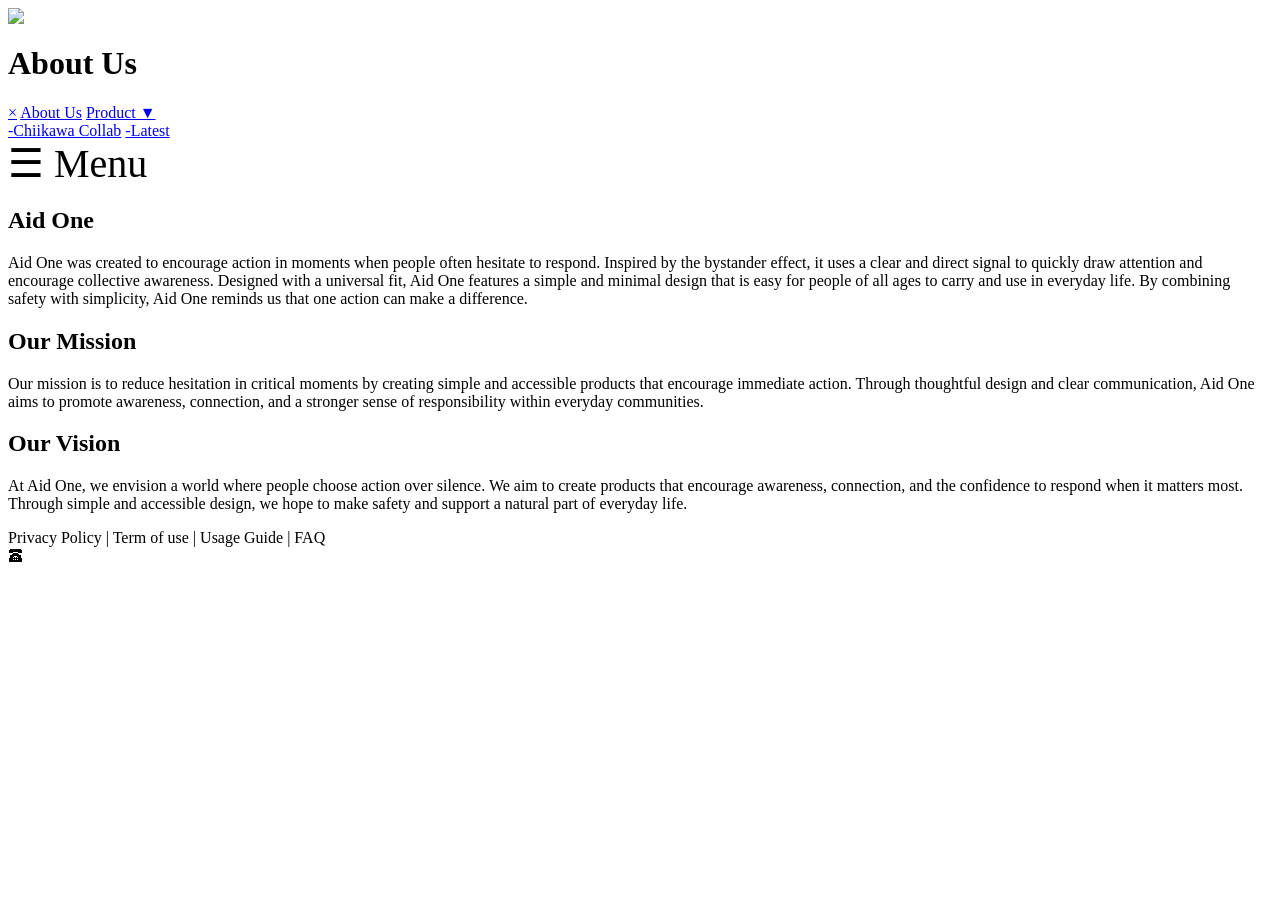
==== about.html @ 6a0f40f5 "Create about.html" ====
<html>
  <aside href="#"><img src="https://i.postimg.cc/5tkY2f4b/sukurinshotto-2026-06-04-122946-removebg-preview.png" class="logo"></aside>
  <h1 class="title">About Us</h1>
  
  <body>
    
     <div id="mySidenav" class="sidenav">
  <a href="javascript:void(0)" class="closebtn" onclick="closeNav()"> &times;</a>  
  <a href="#"> About Us</a>
       
       <a href="javascript:void(0)" onclick="toggleDropdown()">
 Product  &#9660;
         </a>
       <div id="Pmenu" class="dropbtn">
           <a href="#"> -Chiikawa Collab</a>
           <a href="#"> -Latest</a>
       </div>      
  </div>
    <div class="top">
   <div class="menu">  
  <span style="font-size:40px;cursor:pointer" onclick="openNav()">&#9776; Menu</span>
    </div>
    
    <h2>Aid One</h2>
      <p>Aid One was created to encourage action in  moments when people often hesitate to respond. Inspired by the bystander effect, it uses a clear and direct signal to quickly draw attention and encourage collective awareness.
Designed with a universal fit, Aid One features a simple and minimal design that is easy for people of all ages to carry and use in everyday life. By combining safety with simplicity, Aid One reminds us that one action can make a difference.

    <h2>Our Mission</h2>
      <p>Our mission is to reduce hesitation in critical moments by creating simple and accessible products that encourage immediate action. Through thoughtful design and clear communication, Aid One aims to promote awareness, connection, and a stronger sense of responsibility within everyday communities.</p>

    <h2>Our Vision</h2>
     <p>At Aid One, we envision a world where people choose action over silence. We aim to create products that encourage awareness, connection, and the confidence to respond when it matters most. Through simple and accessible design, we hope to make safety and support a natural part of everyday life.</p>
    
    <aside class="footerTop">Privacy Policy | Term of use | Usage Guide | FAQ</aside>
    <aside class="footerEnd">&#128383;</aside>
    
    </body>
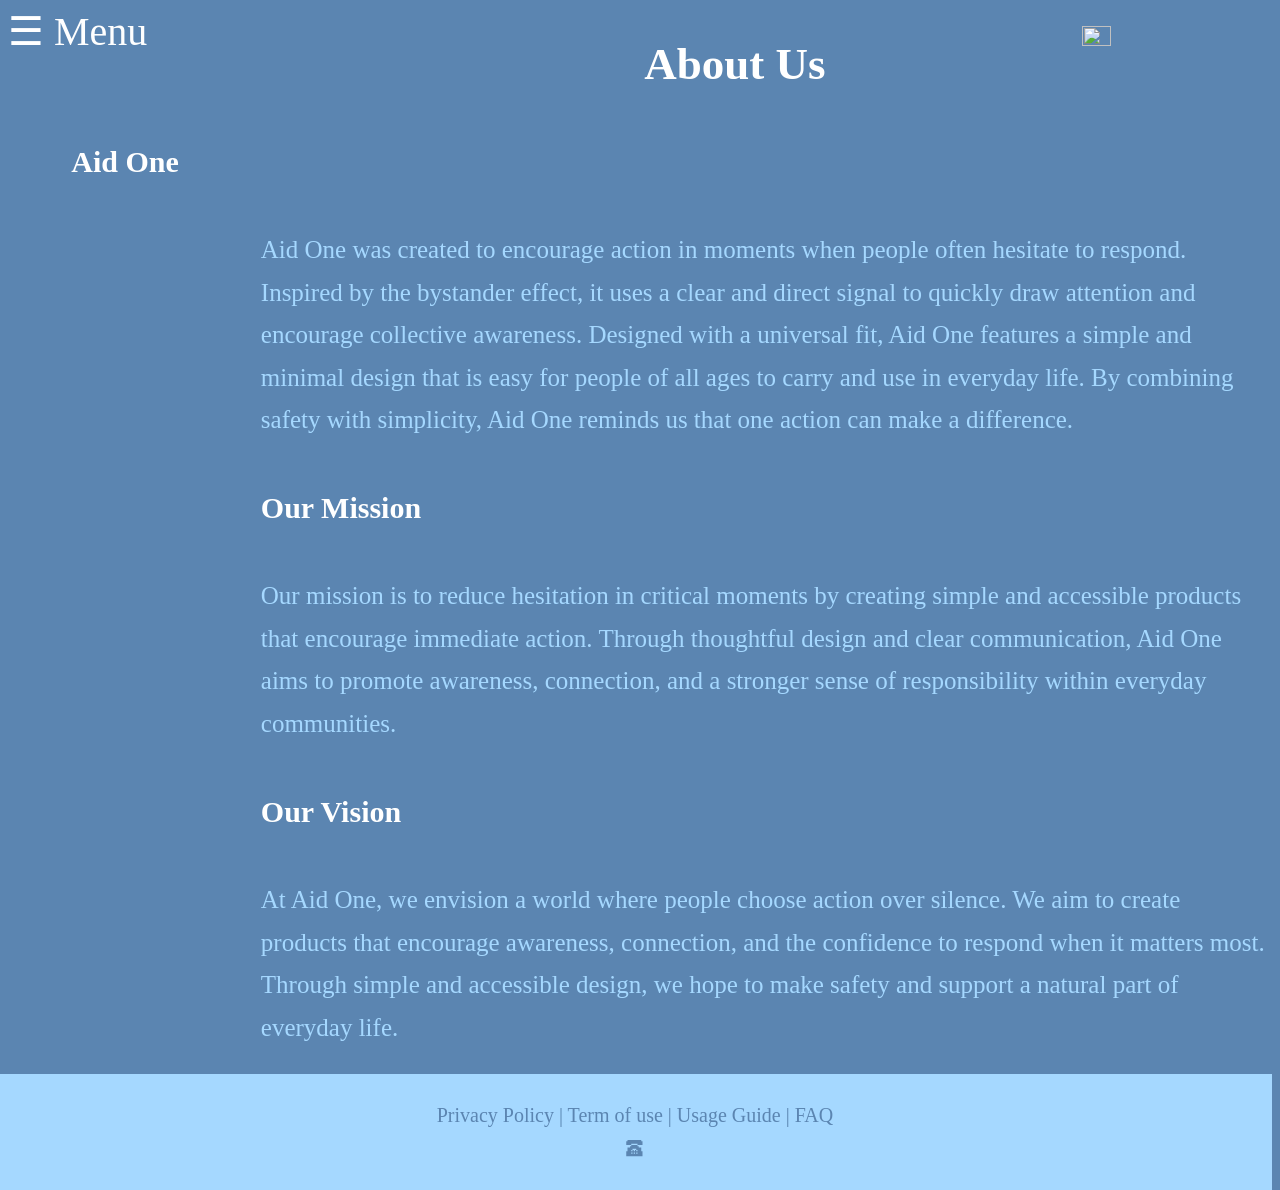
==== commit 14696379: "Update about.html" ====
--- a/about.html
+++ b/about.html
@@ -1,3 +1,5 @@
+<link rel="stylesheet" type="text/css" href="about.css" />
+<script src="about.js" ></script>
 <html>
   <aside href="#"><img src="https://i.postimg.cc/5tkY2f4b/sukurinshotto-2026-06-04-122946-removebg-preview.png" class="logo"></aside>
   <h1 class="title">About Us</h1>
--- a/about.css
+++ b/about.css
@@ -0,0 +1,108 @@
+body {
+  background-color: #5b85b1;
+}
+
+.title {
+  font-family: Georgia;
+  color: white;
+  text-align: center;
+  font-size: 45px;
+  float: right;
+  width: 55%;
+}
+
+.logo {
+  float: right;
+  width: 15%;
+  margin-top: 18px;
+  cursor: pointer;
+}
+
+h2 {
+  font-family: Georgia;
+  color: white;
+  font-size: 30px;
+  float: right;
+  width: 80%;
+}
+
+p {
+  font-family: Georgia;
+  color: #a5d8ff;
+  font-size: 25px;
+  float: right;
+  width: 80%;
+  line-height: 1.7;
+}
+
+.footerTop {
+  background-color: #a5d8ff;
+  font-family: Georgia;
+  text-align: center;
+  font-size: 20px;
+  color: #5b85b1;
+  padding: 5px;
+  border-top: 25px solid #a5d8ff;
+  float: right;
+  width: 100%;
+}
+
+.footerEnd {
+  background-color: #a5d8ff;
+  font-family: Georgia;
+  text-align: center;
+  font-size: 20px;
+  color: #5b85b1;
+  padding: 5px;
+  border-bottom: 25px solid #a5d8ff;
+  float: right;
+  width: 100%;
+}
+
+.sidenav {
+  height: 100%;
+  width: 0;
+  position: fixed;
+  z-index: 999;
+  top: 0;
+  left: 0;
+  background-color: #2a5685;
+  overflow-x: hidden;
+  transition: 0.5s;
+  padding-top: 50px;
+}
+.sidenav a {
+  padding: 8px 8px 8px 32px;
+  text-decoration: none;
+  font-size: 25px;
+  color: #a5d8ff;
+  shadow: #1a284;
+  display: block;
+  transition: 0.3s;
+  font-family:Georgia;
+  padding: 40px;
+  text-align: left;
+}
+.sidenav a:hover {
+  color: #f1f1f1;
+}
+.dropbtn{
+  display:none;
+  transition: max-height 1.8s ease
+}
+.dropbtn a{
+  font-size: 21px;
+  padding 14px 14px 14px 50px
+}
+.sidenav .closebtn {
+  position: absolute;
+  top: 0;
+  right: 25px;
+  font-size: 36px;
+  margin-left: 50px;
+}
+.menu{
+color:white;
+font-size:10px;
+font-family:Georgia;
+}
